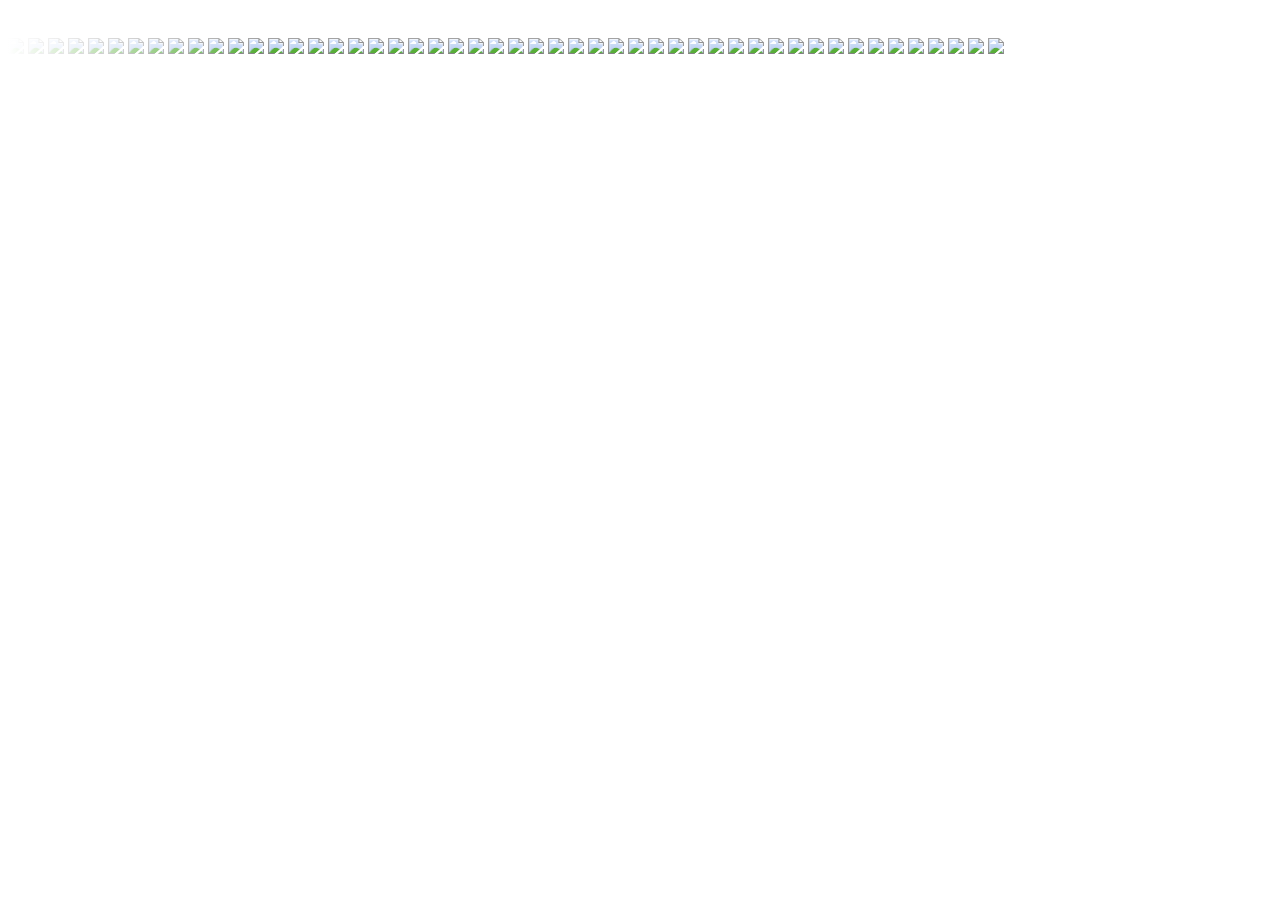
==== sadas.html @ 8550fcbd "Updates" ====
<!DOCTYPE html>
<html lang="en">
<head>
    <meta charset="UTF-8">
    <meta name="viewport" content="width=device-width, initial-scale=1.0">
    <title>Document</title>
    <style>
        @keyframes slides {
  from {
    transform: translateX(0);
  }
  to {
    transform: translateX(-100%);
  }
}

.logos {
  overflow: hidden;
  padding: 30px 0px;
  white-space: nowrap;
  position: relative;
}

.logos:before, .logos:after {
  position: absolute;
  top: 0;
  content: '';
  width: 250px;
  height: 100%;
  z-index: 2;
}

.logos:before {
  left: 0;
  background: linear-gradient(to left, rgba(255,255,255,0), rgb(255, 255, 255));
}

.logos:after {
  right: 0;
  background: linear-gradient(to right, rgba(255,255,255,0), rgb(255, 255, 255));
}

.logo_items {
  display: inline-block;
  animation: 35s slides infinite linear;
}

.logos:hover .logo_items {
  animation-play-state: paused;
}

.logo_items img{
  height: 100px;
}
    </style>
</head>
<body>
    <div class="logos">
        <div class="logo_items">
        <img src="https://navneetdwivedi.github.io/Logo_Slider/logo.png">
        <img src="https://navneetdwivedi.github.io/Logo_Slider/logo.png">
        <img src="https://navneetdwivedi.github.io/Logo_Slider/logo.png">
        <img src="https://navneetdwivedi.github.io/Logo_Slider/logo.png">
        <img src="https://navneetdwivedi.github.io/Logo_Slider/logo.png">
        <img src="https://navneetdwivedi.github.io/Logo_Slider/logo.png">
        <img src="https://navneetdwivedi.github.io/Logo_Slider/logo.png">
        <img src="https://navneetdwivedi.github.io/Logo_Slider/logo.png">
        <img src="https://navneetdwivedi.github.io/Logo_Slider/logo.png">
        <img src="https://navneetdwivedi.github.io/Logo_Slider/logo.png">
        <img src="https://navneetdwivedi.github.io/Logo_Slider/logo.png">
        <img src="https://navneetdwivedi.github.io/Logo_Slider/logo.png">
        <img src="https://navneetdwivedi.github.io/Logo_Slider/logo.png">
        <img src="https://navneetdwivedi.github.io/Logo_Slider/logo.png">
        <img src="https://navneetdwivedi.github.io/Logo_Slider/logo.png">
        <img src="https://navneetdwivedi.github.io/Logo_Slider/logo.png">
        <img src="https://navneetdwivedi.github.io/Logo_Slider/logo.png">
        <img src="https://navneetdwivedi.github.io/Logo_Slider/logo.png">
        <img src="https://navneetdwivedi.github.io/Logo_Slider/logo.png">
        <img src="https://navneetdwivedi.github.io/Logo_Slider/logo.png">
        <img src="https://navneetdwivedi.github.io/Logo_Slider/logo.png">
        <img src="https://navneetdwivedi.github.io/Logo_Slider/logo.png">
        <img src="https://navneetdwivedi.github.io/Logo_Slider/logo.png">
        <img src="https://navneetdwivedi.github.io/Logo_Slider/logo.png">
        <img src="https://navneetdwivedi.github.io/Logo_Slider/logo.png">
        
        </div>
          <div class="logo_items">
        <img src="https://navneetdwivedi.github.io/Logo_Slider/logo.png">
        <img src="https://navneetdwivedi.github.io/Logo_Slider/logo.png">
        <img src="https://navneetdwivedi.github.io/Logo_Slider/logo.png">
        <img src="https://navneetdwivedi.github.io/Logo_Slider/logo.png">
        <img src="https://navneetdwivedi.github.io/Logo_Slider/logo.png">
        <img src="https://navneetdwivedi.github.io/Logo_Slider/logo.png">
        <img src="https://navneetdwivedi.github.io/Logo_Slider/logo.png">
        <img src="https://navneetdwivedi.github.io/Logo_Slider/logo.png">
        <img src="https://navneetdwivedi.github.io/Logo_Slider/logo.png">
        <img src="https://navneetdwivedi.github.io/Logo_Slider/logo.png">
        <img src="https://navneetdwivedi.github.io/Logo_Slider/logo.png">
        <img src="https://navneetdwivedi.github.io/Logo_Slider/logo.png">
        <img src="https://navneetdwivedi.github.io/Logo_Slider/logo.png">
        <img src="https://navneetdwivedi.github.io/Logo_Slider/logo.png">
        <img src="https://navneetdwivedi.github.io/Logo_Slider/logo.png">
        <img src="https://navneetdwivedi.github.io/Logo_Slider/logo.png">
        <img src="https://navneetdwivedi.github.io/Logo_Slider/logo.png">
        <img src="https://navneetdwivedi.github.io/Logo_Slider/logo.png">
        <img src="https://navneetdwivedi.github.io/Logo_Slider/logo.png">
        <img src="https://navneetdwivedi.github.io/Logo_Slider/logo.png">
        <img src="https://navneetdwivedi.github.io/Logo_Slider/logo.png">
        <img src="https://navneetdwivedi.github.io/Logo_Slider/logo.png">
        <img src="https://navneetdwivedi.github.io/Logo_Slider/logo.png">
        <img src="https://navneetdwivedi.github.io/Logo_Slider/logo.png">
        <img src="https://navneetdwivedi.github.io/Logo_Slider/logo.png">
        
        </div>
        </div>
</body>
</html>
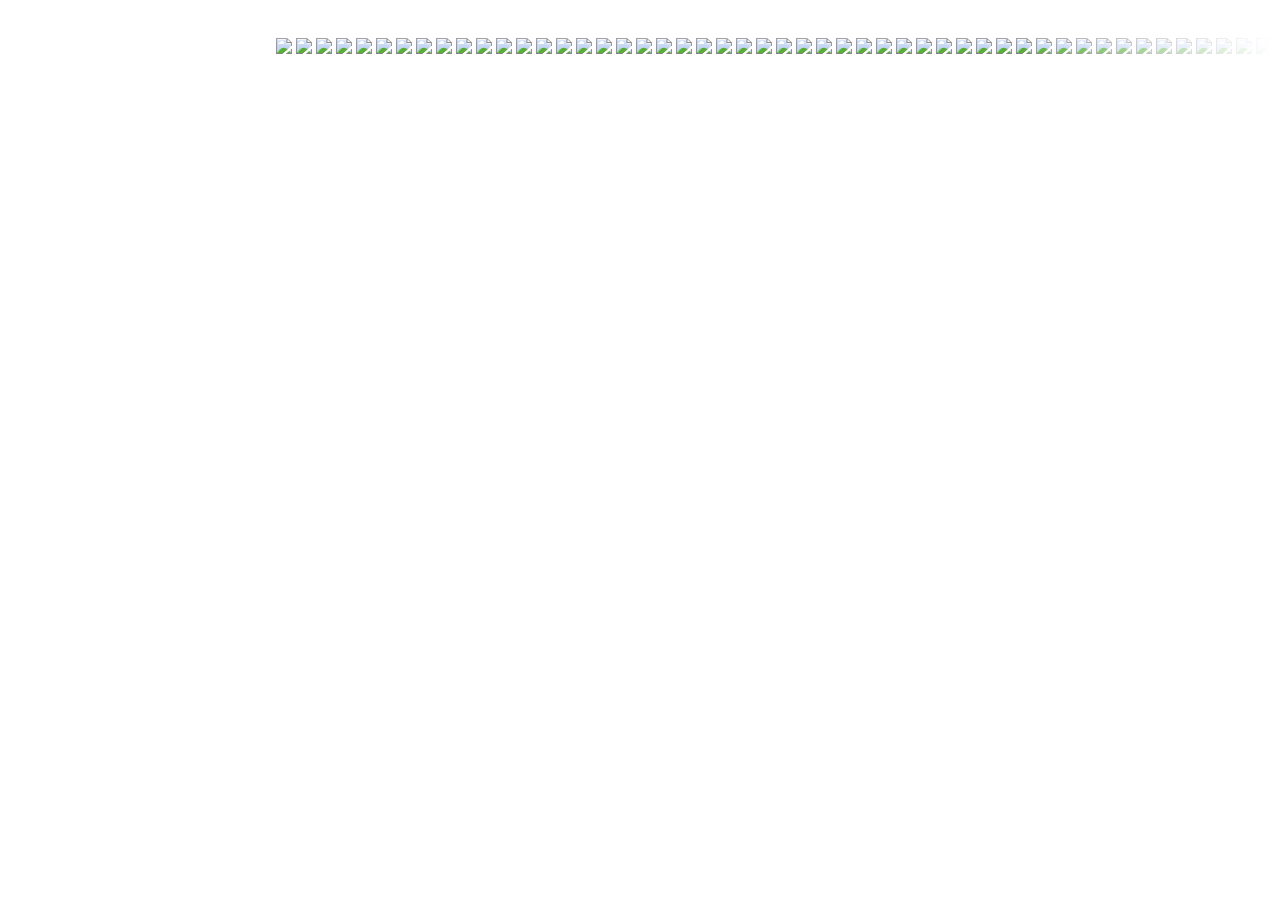
==== commit bf9b4ac0: "Before final update" ====
--- a/sadas.html
+++ b/sadas.html
@@ -1,5 +1,5 @@
 <!DOCTYPE html>
-<html lang="en">
+<html lang="en" dir="rtl">
 <head>
     <meta charset="UTF-8">
     <meta name="viewport" content="width=device-width, initial-scale=1.0">
@@ -10,7 +10,7 @@
     transform: translateX(0);
   }
   to {
-    transform: translateX(-100%);
+    transform: translateX(100%);
   }
 }
 
